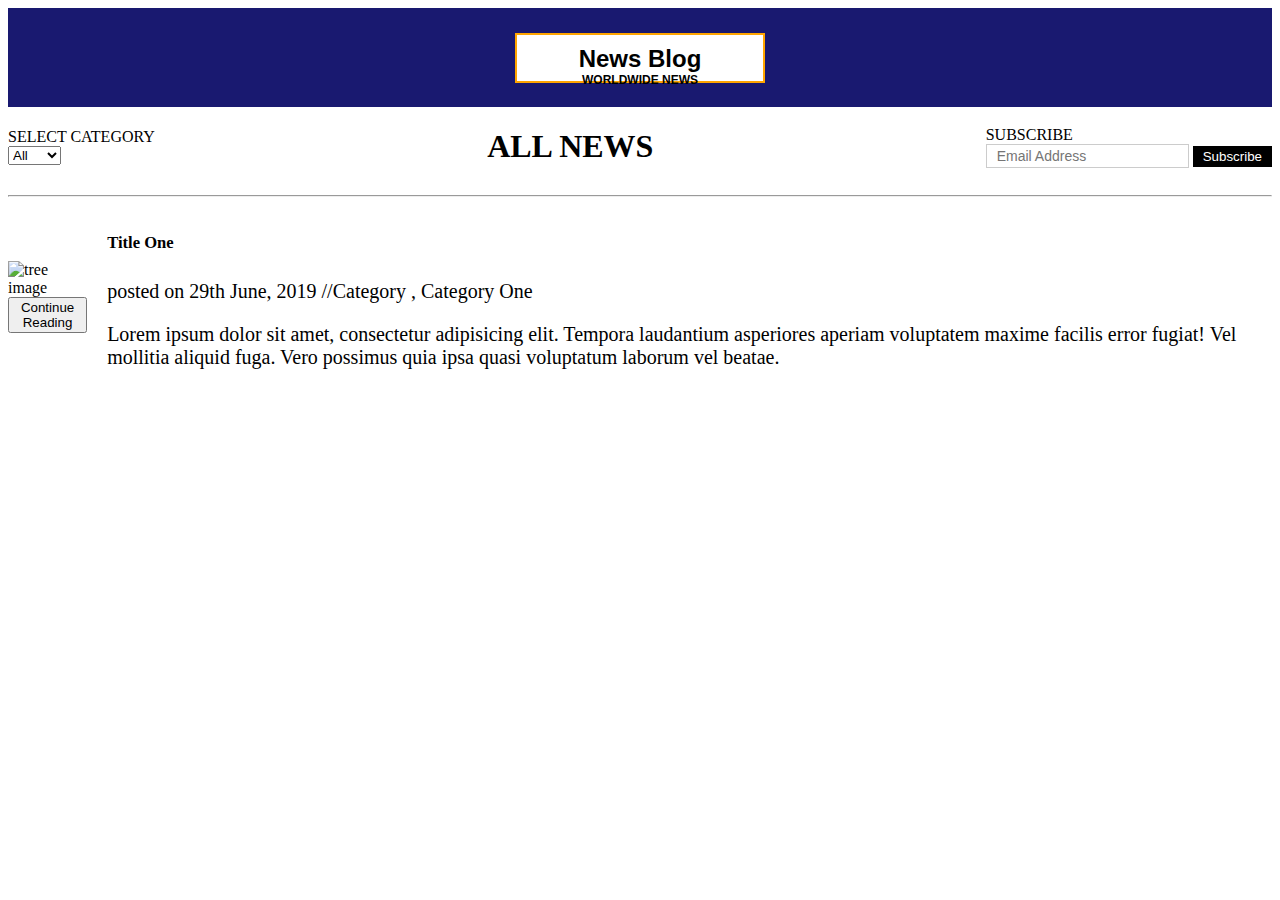
==== index.html @ 6bdd4266 "---" ====
<!DOCTYPE html>
<html lang="en">
<head>
    <meta charset="UTF-8">
    <meta name="viewport" content="width=device-width, initial-scale=1.0">
    <title>Home Task</title>
    <link rel="stylesheet" href="./css/style.css">
</head>
<body>
    <div class="container">
        <button class="button">
            <h1>News Blog</h1> 
            <h6>WORLDWIDE NEWS</h6> 
        </button>
    </div>
    <div class="two">
        <div>
            SELECT CATEGORY <br>
        
            <select name="Category" id="catego">
              <option value="All">All</option>
              <option value="one">one</option>
              <option value="two">two</option>
              <option value="three">three</option>
            </select>
        </div>
     
    <h1><b> ALL NEWS </b></h1>  
    <div>
        <div class="subscribe-form">
            SUBSCRIBE <br>
            <input type="email" id="email" name="email" placeholder="Email Address" class="email-input">
            <button type="submit" class="subscribe-button">Subscribe</button>
          </div>
    </div>  
</div>
   <hr>

   <div class="main">
          <div class="box1">
            <div class="pic1" >
            <img src="https://cdn.britannica.com/95/156695-131-FF89C9FA/oak-tree.jpg?w=200&h=200&c=crop" alt="tree image">
            <div class="orangeB">
                <button >Continue Reading</button>   
            </div>
        </div>
        <div class="text1">
            <h5><b> Title One</b></h5> 
            <p>posted on 29th June, 2019 //Category , Category One</p>
            <p>Lorem ipsum dolor sit amet, consectetur adipisicing elit. Tempora laudantium asperiores aperiam voluptatem maxime facilis error fugiat! Vel mollitia aliquid fuga. Vero possimus 
             quia ipsa quasi voluptatum laborum vel beatae.</p>
        </div>
        
          
            
        
        </div>
       
   </div>

</body>
</html>
---- css/style.css ----
.container {
    background-color:midnightblue;
    display: flex;
    justify-content: center;
    align-items: center;
    height: 11vh;
  }

.button{
background-color: white;
  color: black;
  border: 2px solid orange;
  padding: 10px 20px;
  font-size: 35px;
height: 50px;
width: 250px;
}
.button h1{
    font-size: 24px; /* Adjust the font size as needed */
    margin: 0;
}

.button h6{
    font-size: 12px; /* Adjust the font size as needed */
  margin: 0;
}
  .email-input {
    padding: 3px 10px;
    border: 1px solid #ccc;
    font-size: 14px;
    color: #888; /* Light grey color */
  }
  
  .subscribe-button {
    padding: 3px 10px;
    background-color: black; 
    color: #fff;
    border: none;
    cursor: pointer;
  }
 
 .two{
    display: flex;
    justify-content: center;
    align-items: center;
    justify-content: space-between;
 }
.box1{
    display: flex;
    align-items: center;
  justify-content: center
}
.pic1{
    max-width: 100%;
    max-height:100%;
}

.text1{
    font-size: 20px;
  padding-left: 20px;
  position: relative;
}
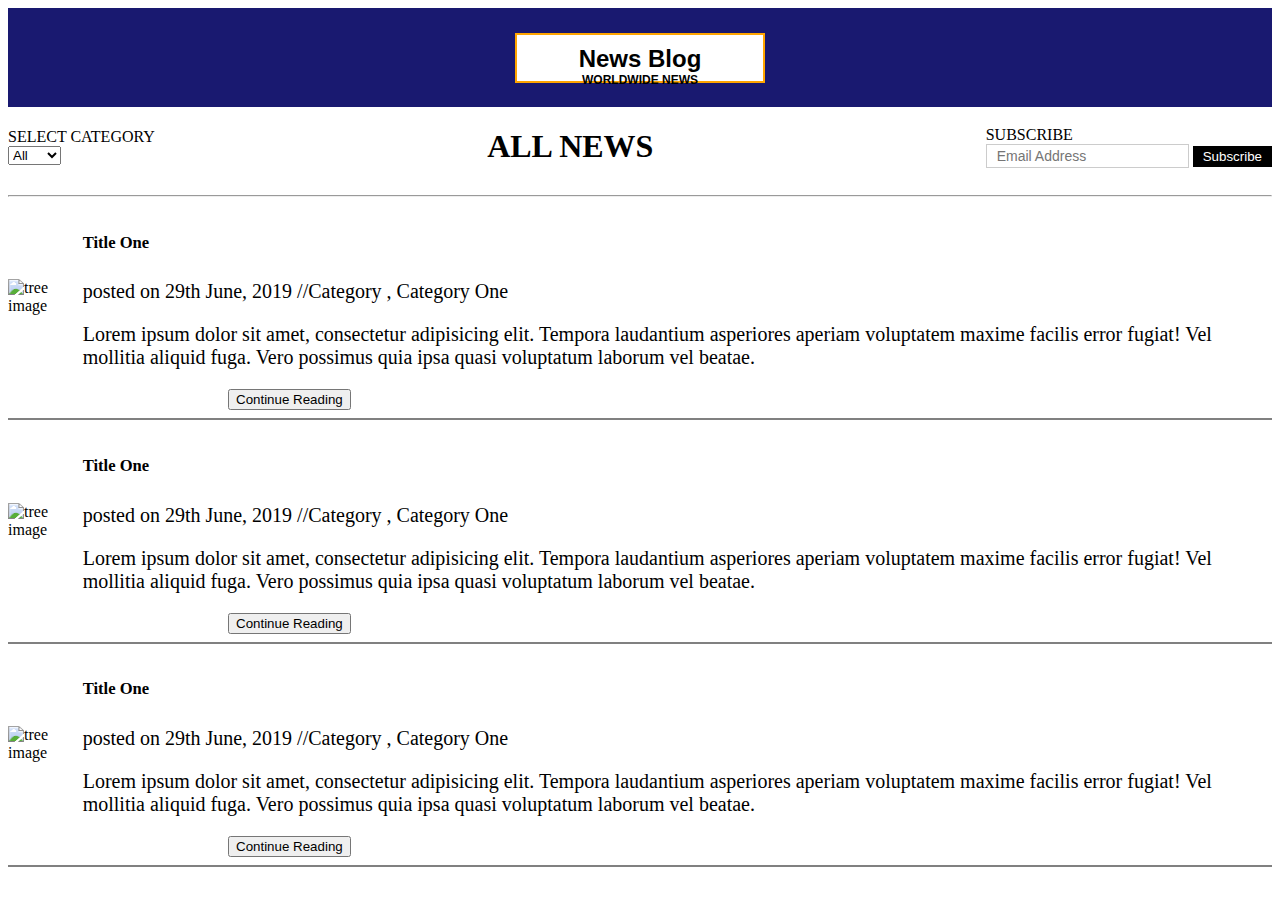
==== commit 50b4e8d0: "added contents" ====
--- a/index.html
+++ b/index.html
@@ -40,23 +40,64 @@
           <div class="box1">
             <div class="pic1" >
             <img src="https://cdn.britannica.com/95/156695-131-FF89C9FA/oak-tree.jpg?w=200&h=200&c=crop" alt="tree image">
-            <div class="orangeB">
-                <button >Continue Reading</button>   
-            </div>
         </div>
         <div class="text1">
             <h5><b> Title One</b></h5> 
             <p>posted on 29th June, 2019 //Category , Category One</p>
             <p>Lorem ipsum dolor sit amet, consectetur adipisicing elit. Tempora laudantium asperiores aperiam voluptatem maxime facilis error fugiat! Vel mollitia aliquid fuga. Vero possimus 
              quia ipsa quasi voluptatum laborum vel beatae.</p>
+        </div>   
+       
         </div>
-        
-          
-            
-        
+        <div class="orangeB">
+            <button >Continue Reading</button>   
         </div>
        
+    <hr color="grey">
+
    </div>
+   <div class="main">
+    <div class="box1">
+      <div class="pic1" >
+      <img src="https://cdn.britannica.com/95/156695-131-FF89C9FA/oak-tree.jpg?w=200&h=200&c=crop" alt="tree image">
+  </div>
+  <div class="text1">
+      <h5><b> Title One</b></h5> 
+      <p>posted on 29th June, 2019 //Category , Category One</p>
+      <p>Lorem ipsum dolor sit amet, consectetur adipisicing elit. Tempora laudantium asperiores aperiam voluptatem maxime facilis error fugiat! Vel mollitia aliquid fuga. Vero possimus 
+       quia ipsa quasi voluptatum laborum vel beatae.</p>
+  </div>   
+
+
+  </div>
+  <div class="orangeB">
+      <button >Continue Reading</button>   
+  </div>
+ 
+  <hr color="grey">
+
+
+</div>
+<div class="main">
+    <div class="box1">
+      <div class="pic1" >
+      <img src="https://cdn.britannica.com/95/156695-131-FF89C9FA/oak-tree.jpg?w=200&h=200&c=crop" alt="tree image">
+  </div>
+  <div class="text1">
+      <h5><b> Title One</b></h5> 
+      <p>posted on 29th June, 2019 //Category , Category One</p>
+      <p>Lorem ipsum dolor sit amet, consectetur adipisicing elit. Tempora laudantium asperiores aperiam voluptatem maxime facilis error fugiat! Vel mollitia aliquid fuga. Vero possimus 
+       quia ipsa quasi voluptatum laborum vel beatae.</p>
+  </div>   
+ 
+  </div>
+  <div class="orangeB">
+      <button >Continue Reading</button>   
+  </div>
+ 
+</div>
+
+<hr color="grey">
 
 </body>
 </html>--- a/css/style.css
+++ b/css/style.css
@@ -60,3 +60,6 @@
   padding-left: 20px;
   position: relative;
 }
+.orangeB{
+  margin-left: 220px;
+}
